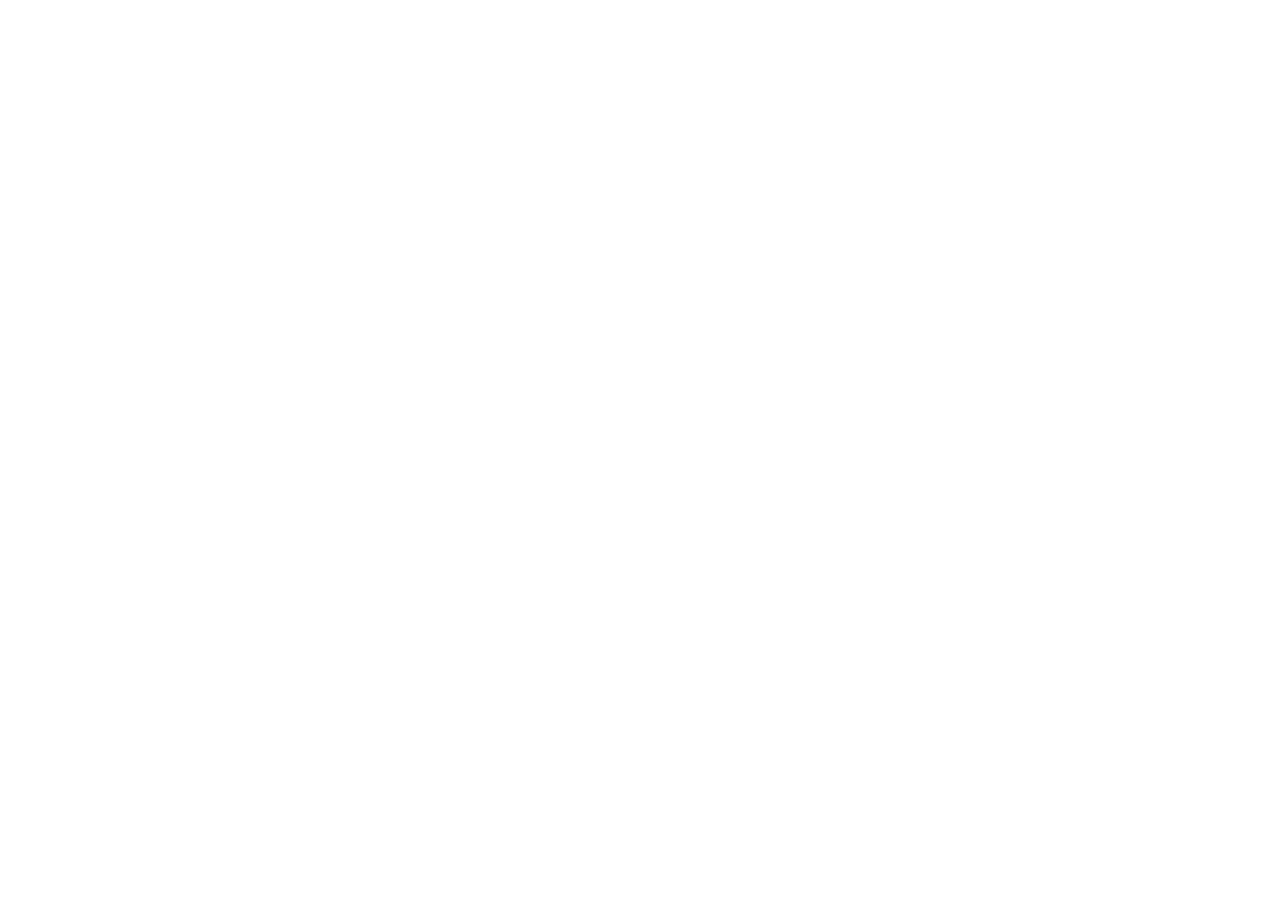
==== Week 2 project/index.html @ 09b818e7 "List of skills and tool for each class complete" ====
<html>

<head>
    <link rel="stylesheet" type="text/css" href="stylesheet.css">
    <script src="https://ajax.googleapis.com/ajax/libs/jquery/3.5.1/jquery.min.js"></script>
    <script type="text/javascript" src="script.js"></script>
</head>

<body>
    <div id="list" class="list">
        <ul class="classList" id="classList"></ul>
    </div>

    <h1 class="className" id="className"></h1>

    <div class="grid-container" id="grid-container">
        <ul class="skills" id="skills">
        </ul>
        <ul class="tools" id="tools"></ul>
    </div>

</body>

</html>
---- Week 2 project/stylesheet.css ----
* {
    font-family: Arial, Helvetica, sans-serif;
}

.list {
    text-align: center;
}

.className {
    text-align: center;
}
    
li {
    display: list-item;
}

.grid-container {
    display: grid;
    grid-template-columns: 50px, auto, auto;
    grid-template-rows: auto;
}

.skills {
    grid-column-start: 2;
    padding: 10px;
    font-size: 14px;
    background-color: rgba(255, 255, 255, 0.8);
}

.tools {
    grid-column-start: 3;

    padding: 10px;
    font-size: 14px;
    background-color: rgba(255, 255, 255, 0.8);
}
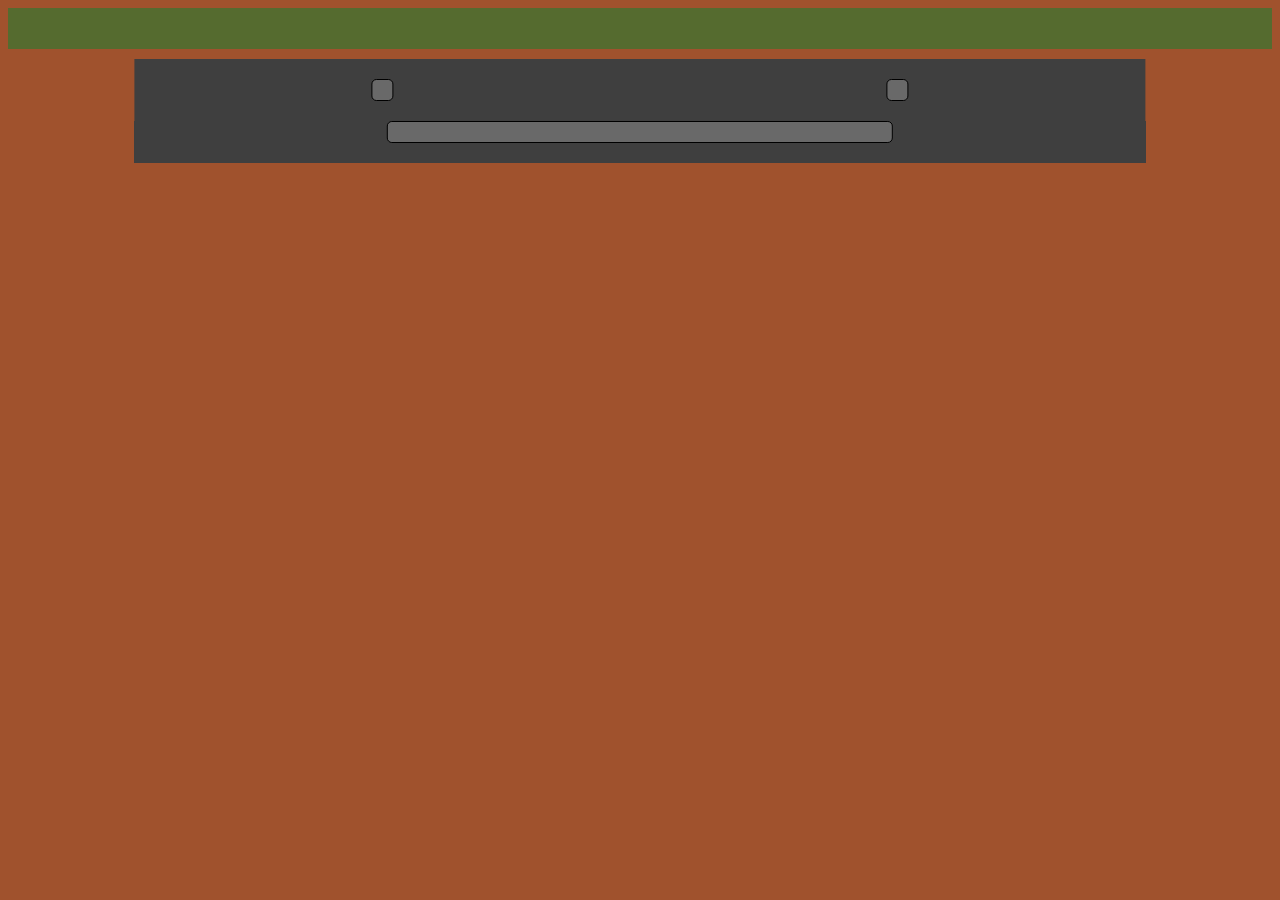
==== commit 07e1f13a: "Class Features per level added" ====
--- a/Week 2 project/index.html
+++ b/Week 2 project/index.html
@@ -7,18 +7,23 @@
 </head>
 
 <body>
-    <div id="list" class="list">
-        <ul class="classList" id="classList"></ul>
+    <div class="header-wrap">
+        <div id="list" class="list">
+            <ul class="classList" id="classList"></ul>
+        </div>
+        <h1 class="className" id="className"></h1>
     </div>
 
-    <h1 class="className" id="className"></h1>
-
     <div class="grid-container" id="grid-container">
-        <ul class="skills" id="skills">
-        </ul>
+        <ul class="stats" id="stats"></ul>
         <ul class="tools" id="tools"></ul>
     </div>
 
+    <div class="grid-container-level" id="grid-container-level">
+        <div class="level-wrap">
+            <ul class="levels" id="levels"></ul>
+        </div>
+    </div>
 </body>
 
 </html>--- a/Week 2 project/stylesheet.css
+++ b/Week 2 project/stylesheet.css
@@ -1,36 +1,115 @@
 * {
     font-family: Arial, Helvetica, sans-serif;
+}
+
+body {
+    background-color: sienna;
+}
+
+.header-wrap {
+    margin: auto;
+    padding-top: 10px;
+    padding-bottom: 10px;
+    width: 100%;
+    background-color: darkolivegreen;
 }
 
 .list {
     text-align: center;
 }
 
+.classButton {
+    font-size: 16;
+    font-weight: bold;
+    border-radius: 5px;
+    background-color: goldenrod;
+    height: 30px;
+    width: 90px;
+}
+.classButton:hover {
+    background-color: sienna;
+}
+
 .className {
     text-align: center;
-}
-    
-li {
-    display: list-item;
 }
 
 .grid-container {
     display: grid;
-    grid-template-columns: 50px, auto, auto;
-    grid-template-rows: auto;
+    background-color: rgb(63, 63, 63);
+    grid-template-columns: 20px, auto, auto;
+    grid-template-rows: 20px, auto, auto;
+    grid-gap: 20px;
+    text-align: center;
+    color: white;
+    width: 80%;
+    transform: translate(12.5%);
+    margin-top: 10px;
+}
+
+.grid-container > ul {
+    border: thin solid black;
+    border-radius: 5px;
+    list-style-position: inside;
+    text-align: left;
+    margin: 20px auto;
+    background-color: rgb(105, 105, 105);
+}
+
+.grid-container > li {
+    display: inline-block;
+}
+
+.stats {
+    grid-column-start: 1;
+    grid-row-start: 1;
+    padding: 10px;
+    font-size: 14px;
 }
 
 .skills {
-    grid-column-start: 2;
+    grid-column-start: 1;
     padding: 10px;
     font-size: 14px;
-    background-color: rgba(255, 255, 255, 0.8);
 }
 
 .tools {
-    grid-column-start: 3;
-
+    grid-column-start: 2;
+    grid-row-start: 1;
     padding: 10px;
     font-size: 14px;
-    background-color: rgba(255, 255, 255, 0.8);
+}
+
+.grid-container-level {
+    margin: auto;
+    display: grid;
+    background-color: rgb(63, 63, 63);
+    grid-template-columns: 20px, auto, auto;
+    grid-template-rows: 20px, auto, auto;
+    grid-gap: 20px;
+    text-align: center;
+    align-self: center;
+    color: white;
+    width: 80%;
+    padding-bottom: 20px;
+}
+
+.grid-container-level > .level-wrap {
+    width: 50%;
+
+}
+
+.grid-container-level > .level-wrap > ul {
+    border: thin solid black;
+    border-radius: 5px;
+    list-style-position: inside;
+    text-align: left;
+    transform: translate(50%);
+    margin: auto;
+    background-color: rgb(105, 105, 105);
+}
+
+.levels {
+    padding: 10px;
+    font-size: 14px;
 }